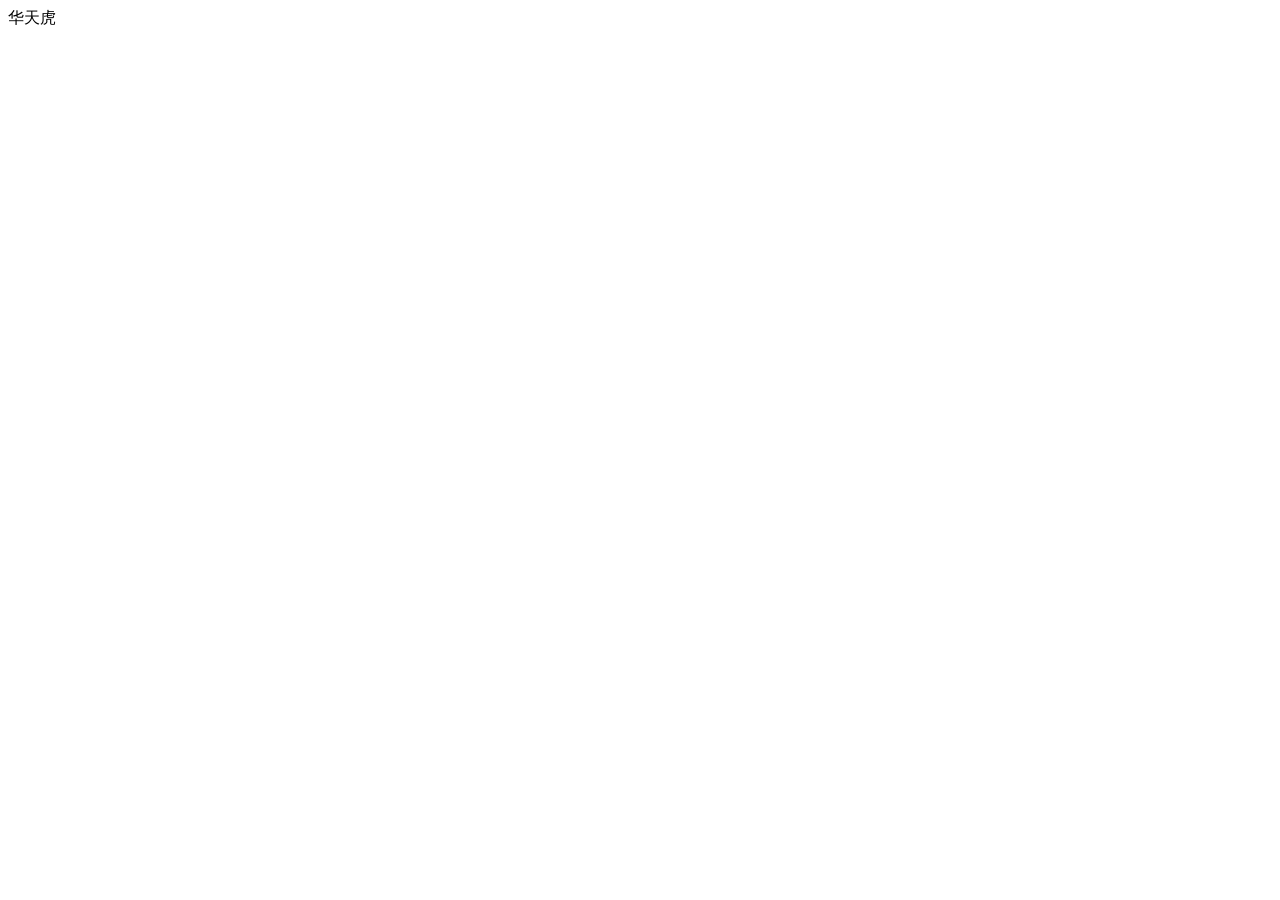
==== index.html @ 49fca2f5 "初始化入口文件" ====
<!DOCTYPE html>
<html lang="cn">
<head>
    <meta charset="UTF-8">
    <meta name="viewport" content="width=device-width, initial-scale=1.0">
    <title>华天虎</title>
</head>
<body>
    <div>华天虎</div>
</body>
</html>
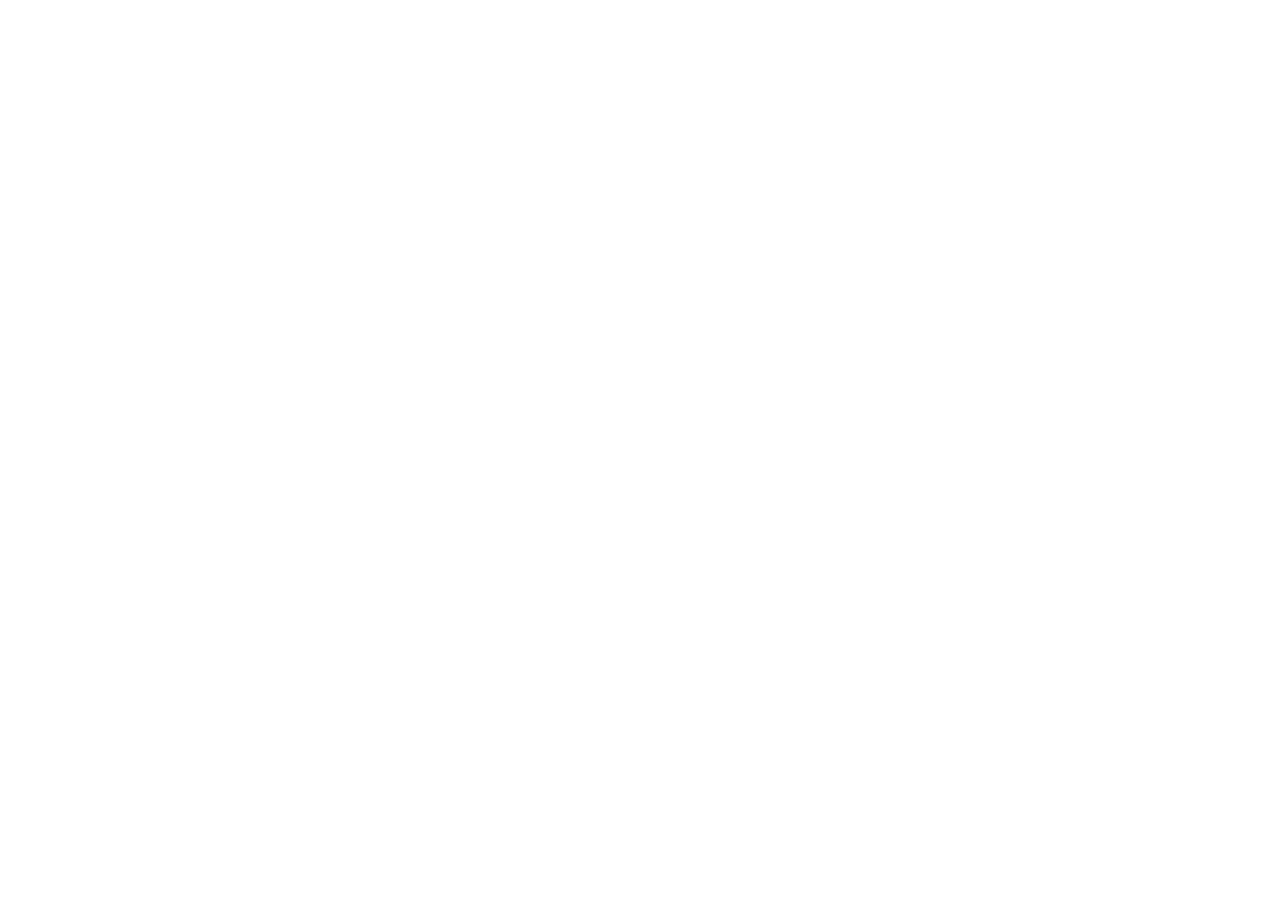
==== commit 7063240e: "样式重置" ====
--- a/index.html
+++ b/index.html
@@ -4,8 +4,14 @@
     <meta charset="UTF-8">
     <meta name="viewport" content="width=device-width, initial-scale=1.0">
     <title>华天虎</title>
+    <style>
+        #app {
+            height: 100%;
+            background: #ffa5f8dd;
+        }
+    </style>
 </head>
 <body>
-    <div>华天虎</div>
+    <div id="app"></div>
 </body>
 </html>
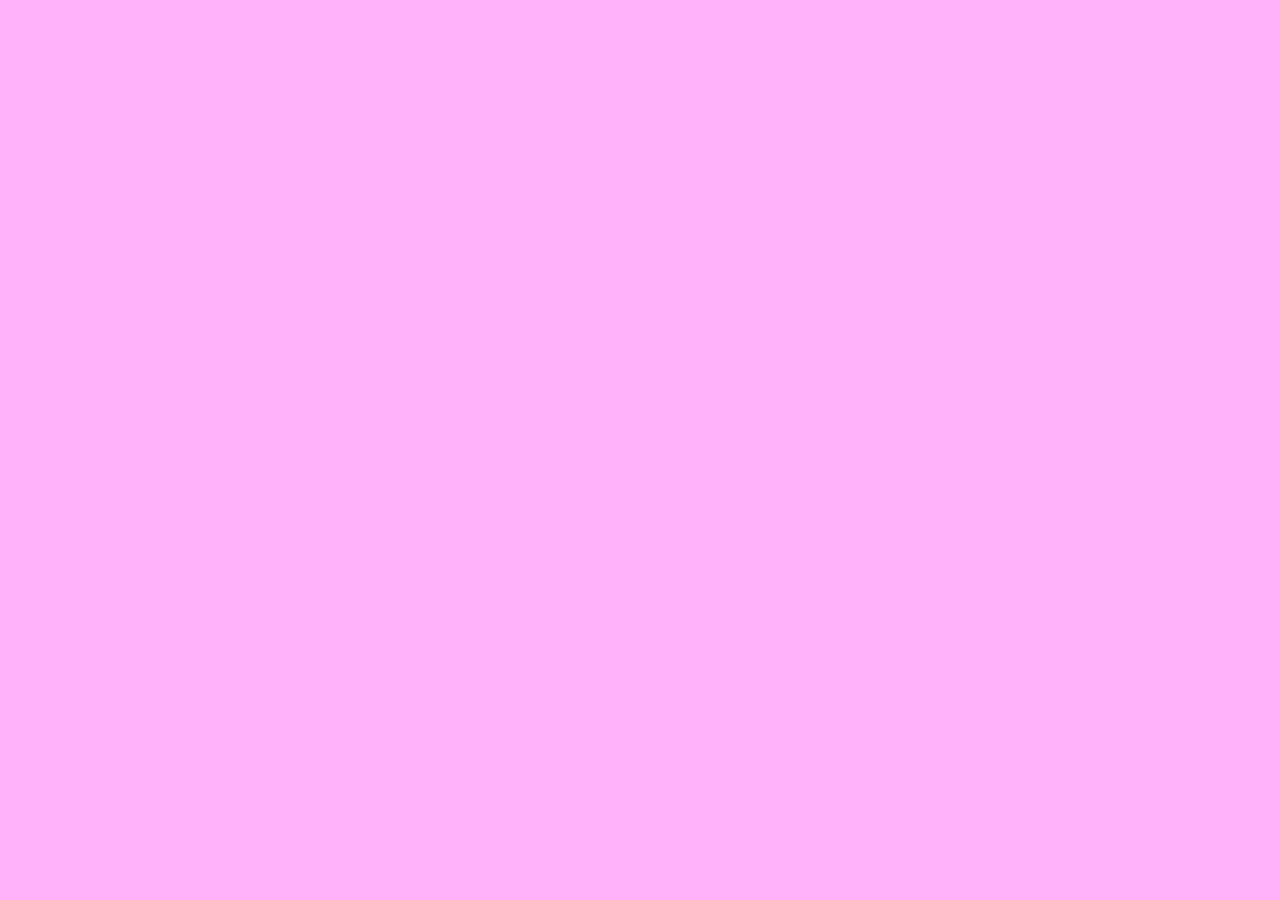
==== commit 92b535e0: "引入reset.css文件" ====
--- a/index.html
+++ b/index.html
@@ -4,6 +4,7 @@
     <meta charset="UTF-8">
     <meta name="viewport" content="width=device-width, initial-scale=1.0">
     <title>华天虎</title>
+    <link rel="stylesheet" href="./css/reset.css">
     <style>
         #app {
             height: 100%;
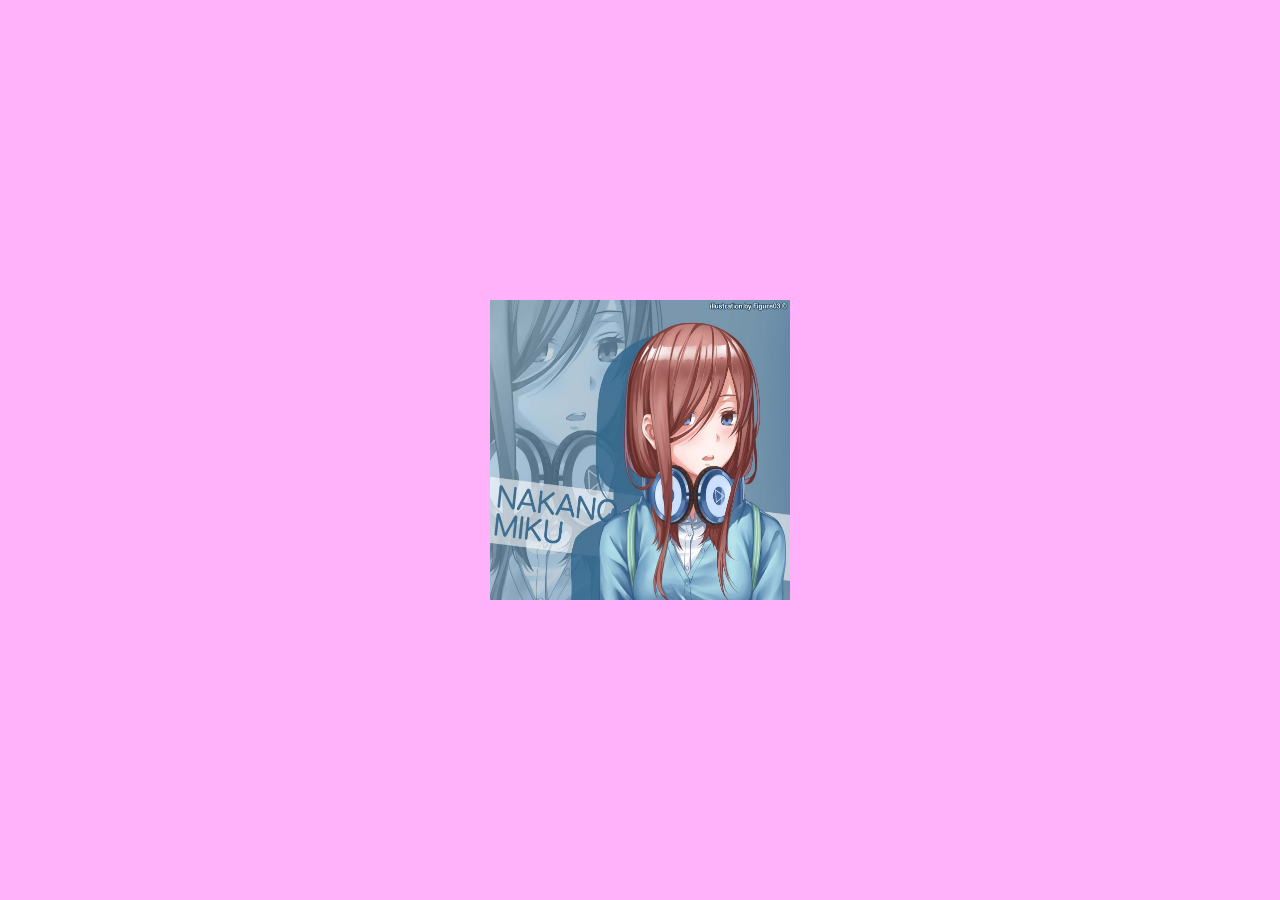
==== commit 6717baa3: "页面添加内容" ====
--- a/index.html
+++ b/index.html
@@ -9,10 +9,19 @@
         #app {
             height: 100%;
             background: #ffa5f8dd;
+            display: flex;
+            justify-content: center;
+            align-items: center;
+        }
+        #app #Img_39 {
+            width: 300px;
+            height: 300px;
         }
     </style>
 </head>
 <body>
-    <div id="app"></div>
+    <div id="app">
+        <img id="Img_39" src="./images/Img_39.jpg" alt="39">
+    </div>
 </body>
 </html>
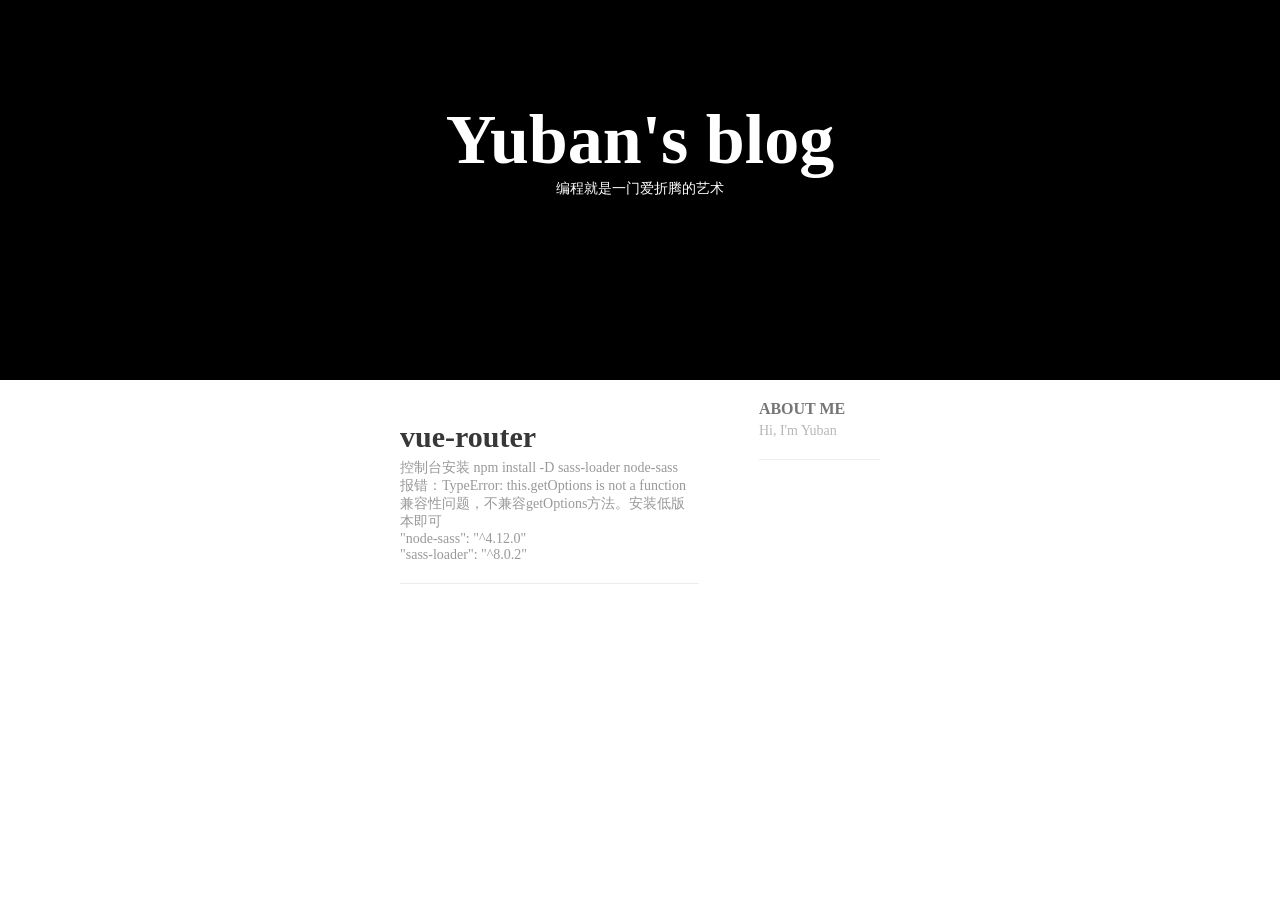
==== commit 4fab490c: "Add files via upload" ====
--- a/index.html
+++ b/index.html
@@ -1,27 +1 @@
-<!DOCTYPE html>
-<html lang="cn">
-<head>
-    <meta charset="UTF-8">
-    <meta name="viewport" content="width=device-width, initial-scale=1.0">
-    <title>华天虎</title>
-    <link rel="stylesheet" href="./css/reset.css">
-    <style>
-        #app {
-            height: 100%;
-            background: #ffa5f8dd;
-            display: flex;
-            justify-content: center;
-            align-items: center;
-        }
-        #app #Img_39 {
-            width: 300px;
-            height: 300px;
-        }
-    </style>
-</head>
-<body>
-    <div id="app">
-        <img id="Img_39" src="./images/Img_39.jpg" alt="39">
-    </div>
-</body>
-</html>+<!DOCTYPE html><html lang=""><head><meta charset="utf-8"><meta http-equiv="X-UA-Compatible" content="IE=edge"><meta name="viewport" content="width=device-width,initial-scale=1"><link rel="icon" href="/favicon.ico"><title>vue-demo-project</title><link href="/css/chunk-1e04b495.7dd2e4a5.css" rel="prefetch"><link href="/js/chunk-1e04b495.7a8ede8d.js" rel="prefetch"><link href="/css/app.3f9c7c1e.css" rel="preload" as="style"><link href="/js/app.b6ff6297.js" rel="preload" as="script"><link href="/js/chunk-vendors.398057e1.js" rel="preload" as="script"><link href="/css/app.3f9c7c1e.css" rel="stylesheet"></head><body><noscript><strong>We're sorry but vue-demo-project doesn't work properly without JavaScript enabled. Please enable it to continue.</strong></noscript><div id="app"></div><script src="/js/chunk-vendors.398057e1.js"></script><script src="/js/app.b6ff6297.js"></script></body></html>
--- a/css/chunk-1e04b495.7dd2e4a5.css
+++ b/css/chunk-1e04b495.7dd2e4a5.css
@@ -0,0 +1 @@
+.home-container .banner[data-v-40d034a9]{display:flex;flex-direction:column;align-items:center;height:380px;background:#000;color:#fff}.home-container .banner .title[data-v-40d034a9]{font-size:70px;font-weight:700;margin-top:100px}.home-container .banner .desc[data-v-40d034a9]{font-size:14px}.home-container .main-content[data-v-40d034a9]{display:flex;padding:0 400px}.home-container .main-content .left[data-v-40d034a9]{flex-grow:1}.home-container .main-content .left .item[data-v-40d034a9]{margin-top:40px;padding-bottom:20px;border-bottom:1px solid #ededed}.home-container .main-content .left .item .title[data-v-40d034a9]{font-size:30px;color:#383838;font-weight:700;margin-bottom:5px}.home-container .main-content .left .item .content[data-v-40d034a9]{color:#999;font-size:14px}.home-container .main-content .right[data-v-40d034a9]{width:250px;margin-left:60px}.home-container .main-content .right .item[data-v-40d034a9]{margin-top:20px;padding-bottom:20px;border-bottom:1px solid #ededed}.home-container .main-content .right .item .title[data-v-40d034a9]{color:#757575;font-weight:700;margin-bottom:5px}.home-container .main-content .right .item .content[data-v-40d034a9]{color:#b7b7b7;font-size:14px}
--- a/css/app.3f9c7c1e.css
+++ b/css/app.3f9c7c1e.css
@@ -0,0 +1 @@
+body,html{padding:0;margin:0;height:100%}div{box-sizing:border-box}p{margin:0}
--- a/css/app.3f9c7c1e.css
+++ b/css/app.3f9c7c1e.css
@@ -0,0 +1 @@
+body,html{padding:0;margin:0;height:100%}div{box-sizing:border-box}p{margin:0}
